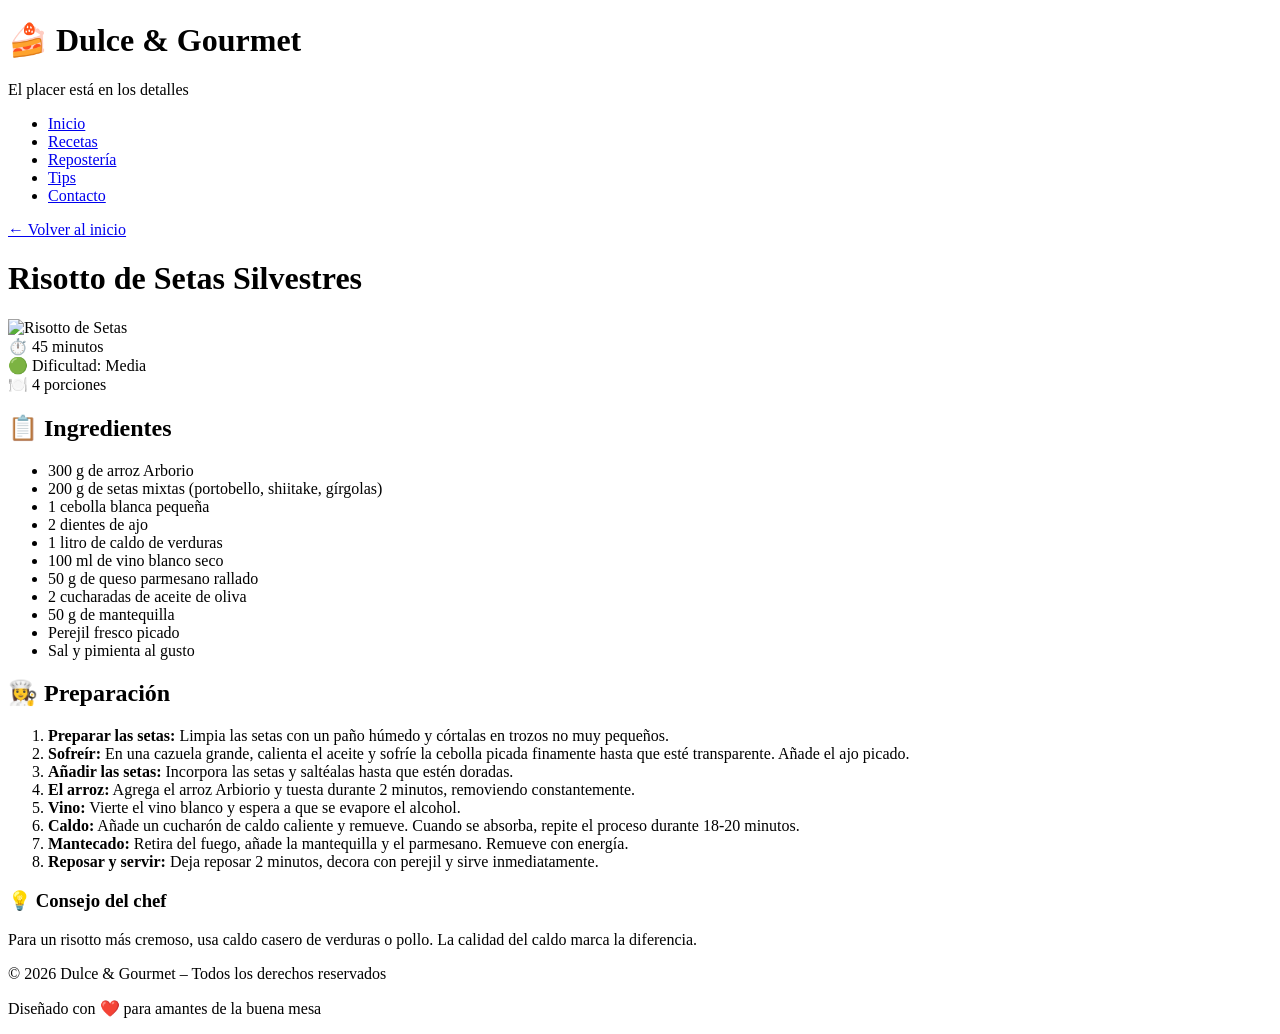
==== recetas/tarjeta1.html @ e932279c "Add files via upload" ====
<!DOCTYPE html>
<html lang="es">
<head>
    <meta charset="UTF-8">
    <meta name="viewport" content="width=device-width, initial-scale=1.0, user-scalable=yes">
    <title>Risotto de Setas | Dulce & Gourmet</title>
    <link rel="stylesheet" href="estilo.css">
    <link href="https://fonts.googleapis.com/css2?family=Playfair+Display:wght@400;700;900&family=Poppins:wght@300;400;500;600&display=swap" rel="stylesheet">
</head>
<body>

    <header>
        <div class="container">
            <div class="logo">
                <h1>🍰 Dulce & Gourmet</h1>
                <p>El placer está en los detalles</p>
            </div>
            <nav>
                <ul>
                    <li><a href="index.html">Inicio</a></li>
                    <li><a href="Secundarioas/recetas.html">Recetas</a></li>
                    <li><a href="Secundarioas/reposteria.html">Repostería</a></li>
                    <li><a href="Secundarioas/Tips.html">Tips</a></li>
                    <li><a href="Secundarioas/contacto.html">Contacto</a></li>
                </ul>
            </nav>
        </div>
    </header>

    <main class="receta-container">
        <div class="container receta-wrapper">
            <a href="index.html" class="btn-volver">← Volver al inicio</a>
            <h1 class="receta-titulo">Risotto de Setas Silvestres</h1>
            <img src="https://images.unsplash.com/photo-1476124369491-e7addf5db371?ixlib=rb-4.0.3&auto=format&fit=crop&w=1200&q=80" alt="Risotto de Setas" class="receta-imagen">
            <div class="receta-meta">
                <div class="meta-item">⏱️ 45 minutos</div>
                <div class="meta-item">🟢 Dificultad: Media</div>
                <div class="meta-item">🍽️ 4 porciones</div>
            </div>
            <section class="receta-ingredientes">
                <h2>📋 Ingredientes</h2>
                <ul>
                    <li>300 g de arroz Arborio</li>
                    <li>200 g de setas mixtas (portobello, shiitake, gírgolas)</li>
                    <li>1 cebolla blanca pequeña</li>
                    <li>2 dientes de ajo</li>
                    <li>1 litro de caldo de verduras</li>
                    <li>100 ml de vino blanco seco</li>
                    <li>50 g de queso parmesano rallado</li>
                    <li>2 cucharadas de aceite de oliva</li>
                    <li>50 g de mantequilla</li>
                    <li>Perejil fresco picado</li>
                    <li>Sal y pimienta al gusto</li>
                </ul>
            </section>
            <section class="receta-preparacion">
                <h2>👩‍🍳 Preparación</h2>
                <ol>
                    <li><strong>Preparar las setas:</strong> Limpia las setas con un paño húmedo y córtalas en trozos no muy pequeños.</li>
                    <li><strong>Sofreír:</strong> En una cazuela grande, calienta el aceite y sofríe la cebolla picada finamente hasta que esté transparente. Añade el ajo picado.</li>
                    <li><strong>Añadir las setas:</strong> Incorpora las setas y saltéalas hasta que estén doradas.</li>
                    <li><strong>El arroz:</strong> Agrega el arroz Arbiorio y tuesta durante 2 minutos, removiendo constantemente.</li>
                    <li><strong>Vino:</strong> Vierte el vino blanco y espera a que se evapore el alcohol.</li>
                    <li><strong>Caldo:</strong> Añade un cucharón de caldo caliente y remueve. Cuando se absorba, repite el proceso durante 18-20 minutos.</li>
                    <li><strong>Mantecado:</strong> Retira del fuego, añade la mantequilla y el parmesano. Remueve con energía.</li>
                    <li><strong>Reposar y servir:</strong> Deja reposar 2 minutos, decora con perejil y sirve inmediatamente.</li>
                </ol>
            </section>
            <aside class="receta-consejo">
                <h3>💡 Consejo del chef</h3>
                <p>Para un risotto más cremoso, usa caldo casero de verduras o pollo. La calidad del caldo marca la diferencia.</p>
            </aside>
        </div>
    </main>

    <footer>
        <div class="container">
            <p>© 2026 Dulce & Gourmet – Todos los derechos reservados</p>
            <p>Diseñado con ❤️ para amantes de la buena mesa</p>
        </div>
    </footer>
</body>
</html>
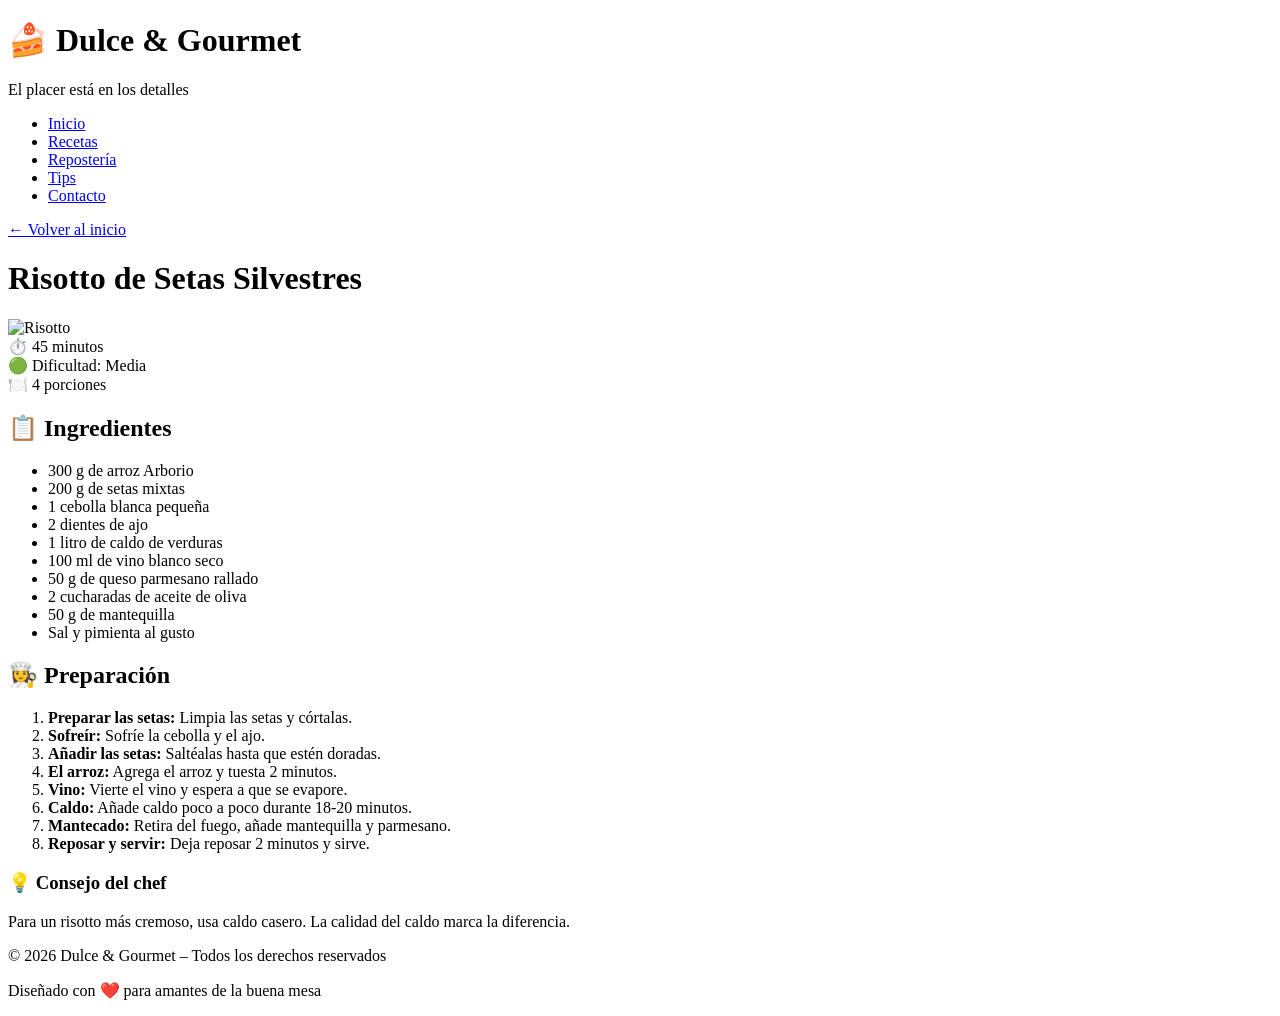
==== commit bcddf8b4: "Update tarjeta1.html" ====
--- a/recetas/tarjeta1.html
+++ b/recetas/tarjeta1.html
@@ -3,7 +3,7 @@
 <head>
     <meta charset="UTF-8">
     <meta name="viewport" content="width=device-width, initial-scale=1.0, user-scalable=yes">
-    <title>Risotto de Setas | Dulce & Gourmet</title>
+    <title>Receta | Dulce & Gourmet</title>
     <link rel="stylesheet" href="estilo.css">
     <link href="https://fonts.googleapis.com/css2?family=Playfair+Display:wght@400;700;900&family=Poppins:wght@300;400;500;600&display=swap" rel="stylesheet">
 </head>
@@ -31,7 +31,7 @@
         <div class="container receta-wrapper">
             <a href="index.html" class="btn-volver">← Volver al inicio</a>
             <h1 class="receta-titulo">Risotto de Setas Silvestres</h1>
-            <img src="https://images.unsplash.com/photo-1476124369491-e7addf5db371?ixlib=rb-4.0.3&auto=format&fit=crop&w=1200&q=80" alt="Risotto de Setas" class="receta-imagen">
+            <img src="https://images.unsplash.com/photo-1476124369491-e7addf5db371?ixlib=rb-4.0.3&auto=format&fit=crop&w=1200&q=80" alt="Risotto" class="receta-imagen">
             <div class="receta-meta">
                 <div class="meta-item">⏱️ 45 minutos</div>
                 <div class="meta-item">🟢 Dificultad: Media</div>
@@ -41,7 +41,7 @@
                 <h2>📋 Ingredientes</h2>
                 <ul>
                     <li>300 g de arroz Arborio</li>
-                    <li>200 g de setas mixtas (portobello, shiitake, gírgolas)</li>
+                    <li>200 g de setas mixtas</li>
                     <li>1 cebolla blanca pequeña</li>
                     <li>2 dientes de ajo</li>
                     <li>1 litro de caldo de verduras</li>
@@ -49,26 +49,25 @@
                     <li>50 g de queso parmesano rallado</li>
                     <li>2 cucharadas de aceite de oliva</li>
                     <li>50 g de mantequilla</li>
-                    <li>Perejil fresco picado</li>
                     <li>Sal y pimienta al gusto</li>
                 </ul>
             </section>
             <section class="receta-preparacion">
                 <h2>👩‍🍳 Preparación</h2>
                 <ol>
-                    <li><strong>Preparar las setas:</strong> Limpia las setas con un paño húmedo y córtalas en trozos no muy pequeños.</li>
-                    <li><strong>Sofreír:</strong> En una cazuela grande, calienta el aceite y sofríe la cebolla picada finamente hasta que esté transparente. Añade el ajo picado.</li>
-                    <li><strong>Añadir las setas:</strong> Incorpora las setas y saltéalas hasta que estén doradas.</li>
-                    <li><strong>El arroz:</strong> Agrega el arroz Arbiorio y tuesta durante 2 minutos, removiendo constantemente.</li>
-                    <li><strong>Vino:</strong> Vierte el vino blanco y espera a que se evapore el alcohol.</li>
-                    <li><strong>Caldo:</strong> Añade un cucharón de caldo caliente y remueve. Cuando se absorba, repite el proceso durante 18-20 minutos.</li>
-                    <li><strong>Mantecado:</strong> Retira del fuego, añade la mantequilla y el parmesano. Remueve con energía.</li>
-                    <li><strong>Reposar y servir:</strong> Deja reposar 2 minutos, decora con perejil y sirve inmediatamente.</li>
+                    <li><strong>Preparar las setas:</strong> Limpia las setas y córtalas.</li>
+                    <li><strong>Sofreír:</strong> Sofríe la cebolla y el ajo.</li>
+                    <li><strong>Añadir las setas:</strong> Saltéalas hasta que estén doradas.</li>
+                    <li><strong>El arroz:</strong> Agrega el arroz y tuesta 2 minutos.</li>
+                    <li><strong>Vino:</strong> Vierte el vino y espera a que se evapore.</li>
+                    <li><strong>Caldo:</strong> Añade caldo poco a poco durante 18-20 minutos.</li>
+                    <li><strong>Mantecado:</strong> Retira del fuego, añade mantequilla y parmesano.</li>
+                    <li><strong>Reposar y servir:</strong> Deja reposar 2 minutos y sirve.</li>
                 </ol>
             </section>
             <aside class="receta-consejo">
                 <h3>💡 Consejo del chef</h3>
-                <p>Para un risotto más cremoso, usa caldo casero de verduras o pollo. La calidad del caldo marca la diferencia.</p>
+                <p>Para un risotto más cremoso, usa caldo casero. La calidad del caldo marca la diferencia.</p>
             </aside>
         </div>
     </main>
@@ -80,4 +79,4 @@
         </div>
     </footer>
 </body>
-</html>+</html>
